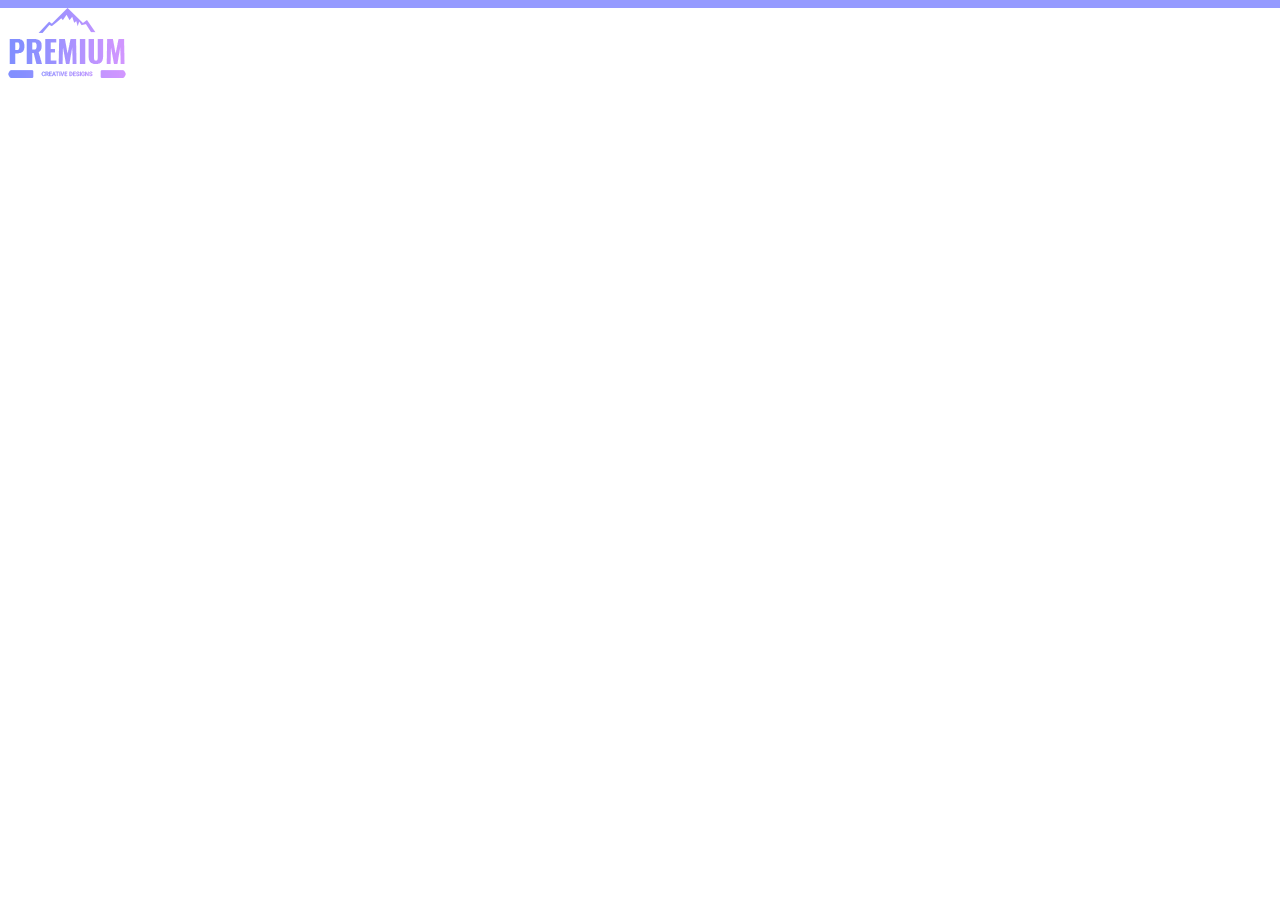
==== lending.html @ f6db2cc9 "Add files via upload" ====
<!DOCTYPE HTML>
<html>
<head>
    <title> lending </title>
    <style>
        .header {
            padding: 4px;
            position: fixed;
            left: 0px;
            top: 0px;
            right: 0px;
            z-index: 997;
            background: rgba(138,144, 255,0.9)
        }    
        
        </style>
</head>
<body>
    <header class="header"> </header>
    <div class="container">
    <div class="menu">
    <div class="menu-logo"> 
        <a href="#" class="menu-logo_link"> <img src="picture/l5.png"> </a>
     </div>
    <div class="menu-nav-container">
        <div class="conteiner"> </div>
     </div>
    </div>
    </div>
</header>
</body>
</html>
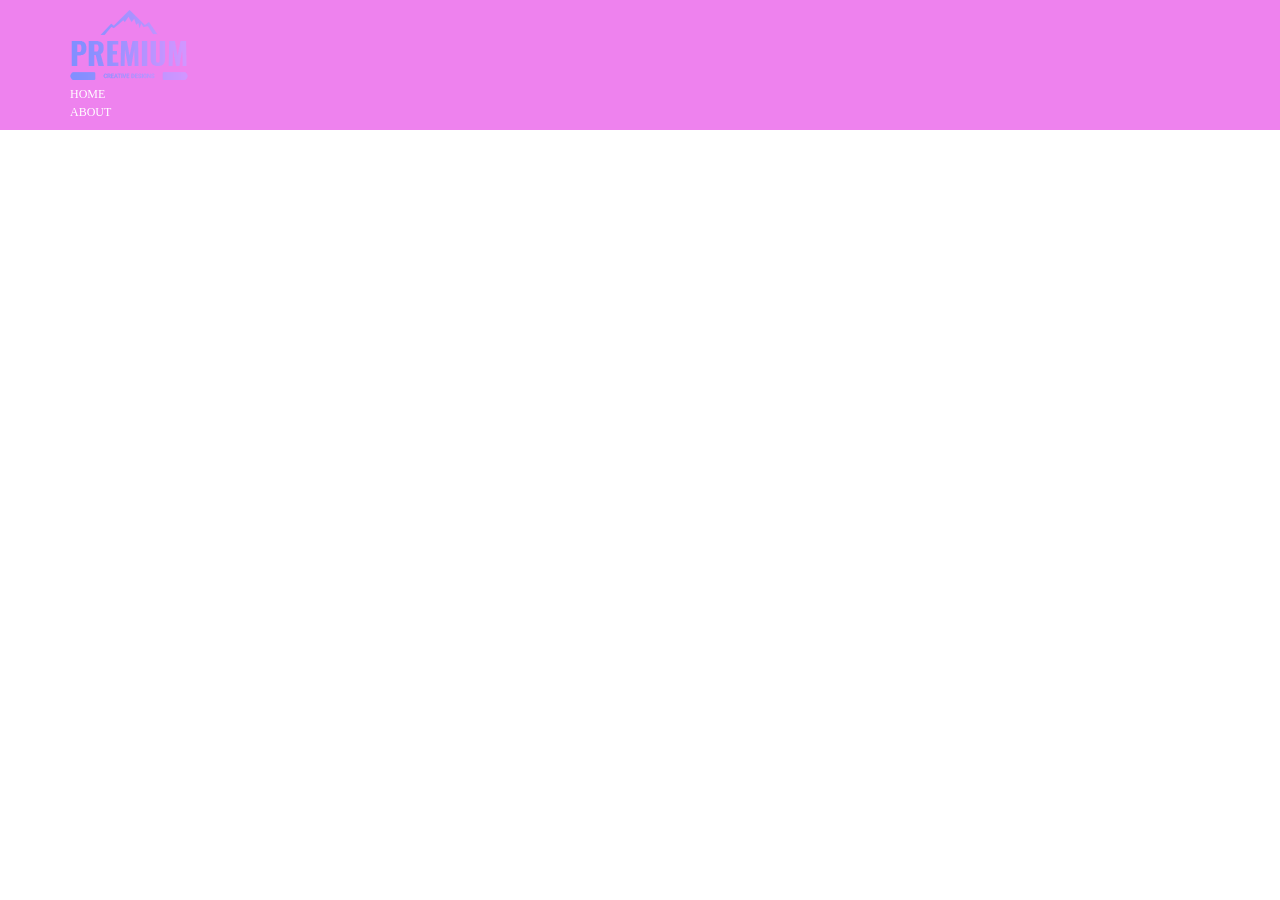
==== commit b7798775: "Add files via upload" ====
--- a/lending.html
+++ b/lending.html
@@ -1,22 +1,72 @@
 <!DOCTYPE HTML>
 <html>
-<head>
-    <title> lending </title>
-    <style>
-        .header {
-            padding: 4px;
+    <head>
+        <title> lending </title>
+        <style>
+            .header {
+            padding: 10px;
             position: fixed;
             left: 0px;
             top: 0px;
             right: 0px;
             z-index: 997;
-            background: rgba(138,144, 255,0.9)
+            background: violet;
         }    
-        
+        .menu-nav_item{
+            list-style: none;
+        }
+        .menu-nav_link{
+            text-decoration: none;
+            display: inline-block;
+            color: #fff;
+            font-weight: 400;
+            font-size: 12px;
+            outline: none;
+            text-transform: uppercase;
+        }
+        .section_banner{
+            background: url(picture/banner-bg.jpg);
+            background-size: cover;
+        }
+        .container {
+            max-width: 1140px;
+            padding: 0 15px;
+            margin: 0 auto;
+        }
+        .banner {
+            margin-top: 120px;
+            padding: 120px 0;
+        }
+        .banner-text_header {
+            color: white;
+            font-size: 48px;
+            font-weight: 600;
+            text-align: center;
+        }
+        .banner-text_body {
+            text-align: center;
+            padding: 10px 0;
+        }
+        .banner-text_body a {
+            text-decoration: none;
+            color: white;
+            font-weight: 300;
+            font-size: 14px;
+        }
+        .banner-text_body span {
+            color: white;
+            font-weight: 300;
+            font-size: 14px;
+            padding: 0 5px;
+        }
+        *{
+            padding: 0;
+            margin: 0;
+        }
         </style>
 </head>
 <body>
-    <header class="header"> </header>
+    <header class="header">
     <div class="container">
     <div class="menu">
     <div class="menu-logo"> 
@@ -24,9 +74,30 @@
      </div>
     <div class="menu-nav-container">
         <div class="conteiner"> </div>
+        <ul class="menu-nav">
+            <li class="menu-nav_item"> <a href="#" class="menu-nav_link"> home </a> </li>
+            <li class="menu-nav_item"> <a href="#" class="menu-nav_link"> about </a></li>
+        </ul>
      </div>
     </div>
-    </div>
 </header>
+<main class="main">
+    <section class="section section_banner">
+        <div class="container">
+            <div class="banner_container">
+                <div class="banner">
+                    <div class="banner-text">
+                        <h1 class="banner-text_header"> Products </h1>
+                    <div class="banner-text_body">
+                        <a href="#"> Home </a>
+                        <span> --> </span>
+                        <a href="#"> Products </a>
+                    </div>
+                    </div>
+                </div>
+            </div>
+        </div>
+    </section>
+</main>
 </body>
 </html>
